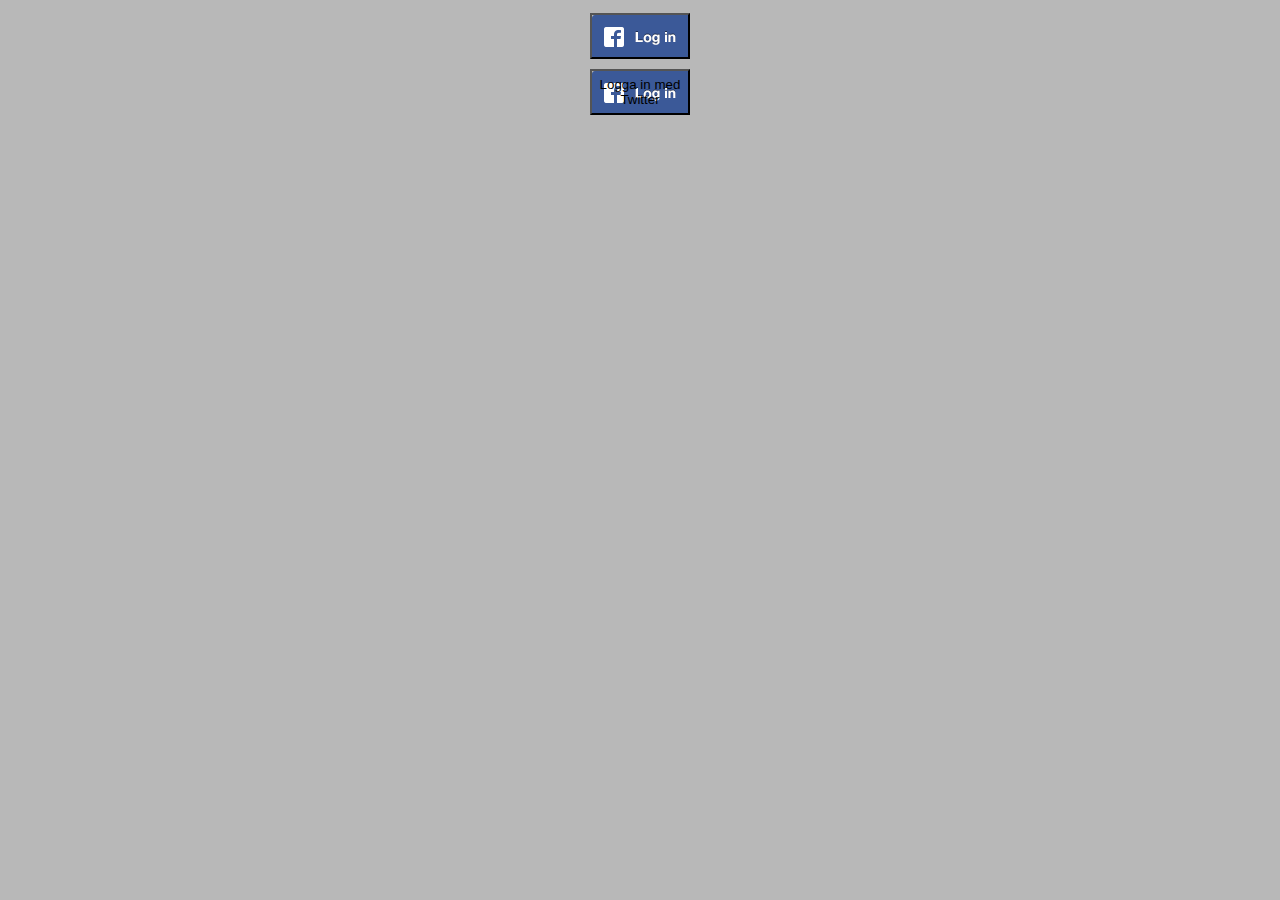
==== login/login.html @ 4ffc8068 "tst" ====
<!DOCTYPE html>

<header>

</header>

<body>

<style>

	body {
  background-color: #b8b8b8
}

.wrapper {
    text-align: center;
}

.button {
	background: url(fb.png) no-repeat;
    width:100px;
    height:46px;
    position: relative;
    top:50%;
    margin:5px;
   
}
</style>

<body bg >
  
<div class="wrapper">
    <button class="button"></button>
</div>
<div class="wrapper">
  <button class="button">Logga in med Twitter</button>


</body>




<html>
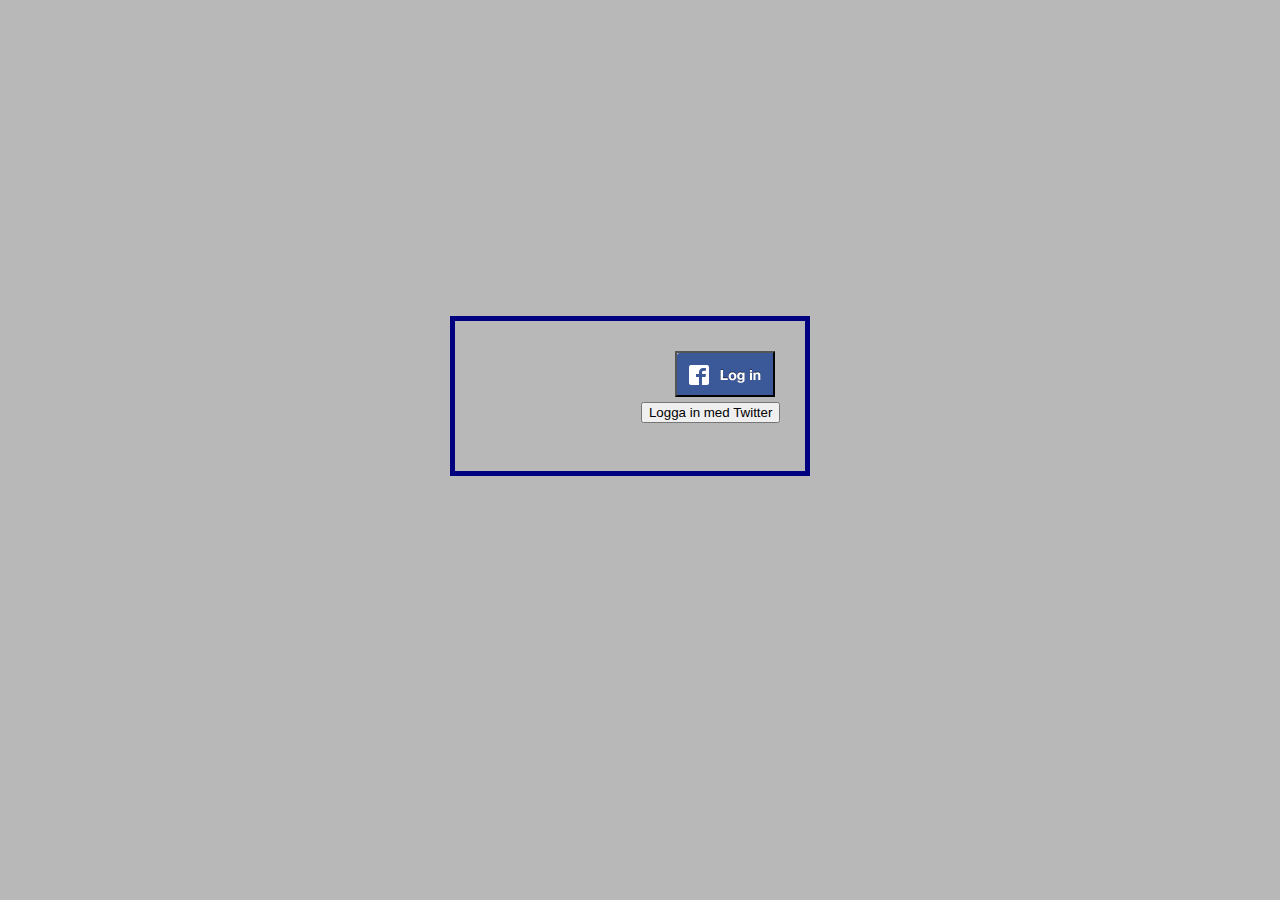
==== commit 368a3754: "tests" ====
--- a/login/login.html
+++ b/login/login.html
@@ -13,27 +13,44 @@
 }
 
 .wrapper {
-    text-align: center;
+    text-align: right;
 }
 
-.button {
+.button1 {
 	background: url(fb.png) no-repeat;
     width:100px;
     height:46px;
     position: relative;
     top:50%;
     margin:5px;
-   
+
+}
+
+.box {
+    width: 300px;
+    height:100px;
+    padding: 25px;
+    border: 5px solid navy;
+    margin: 25%;
+    position: relative;
+    margin-left: 35%;
+    margin-right: 0%;
+    
+
 }
 </style>
 
-<body bg >
+<div class="box">
+
+<body bg>
   
 <div class="wrapper">
-    <button class="button"></button>
+    <button class="button1"></button>
 </div>
 <div class="wrapper">
   <button class="button">Logga in med Twitter</button>
+
+</div>
 
 
 </body>
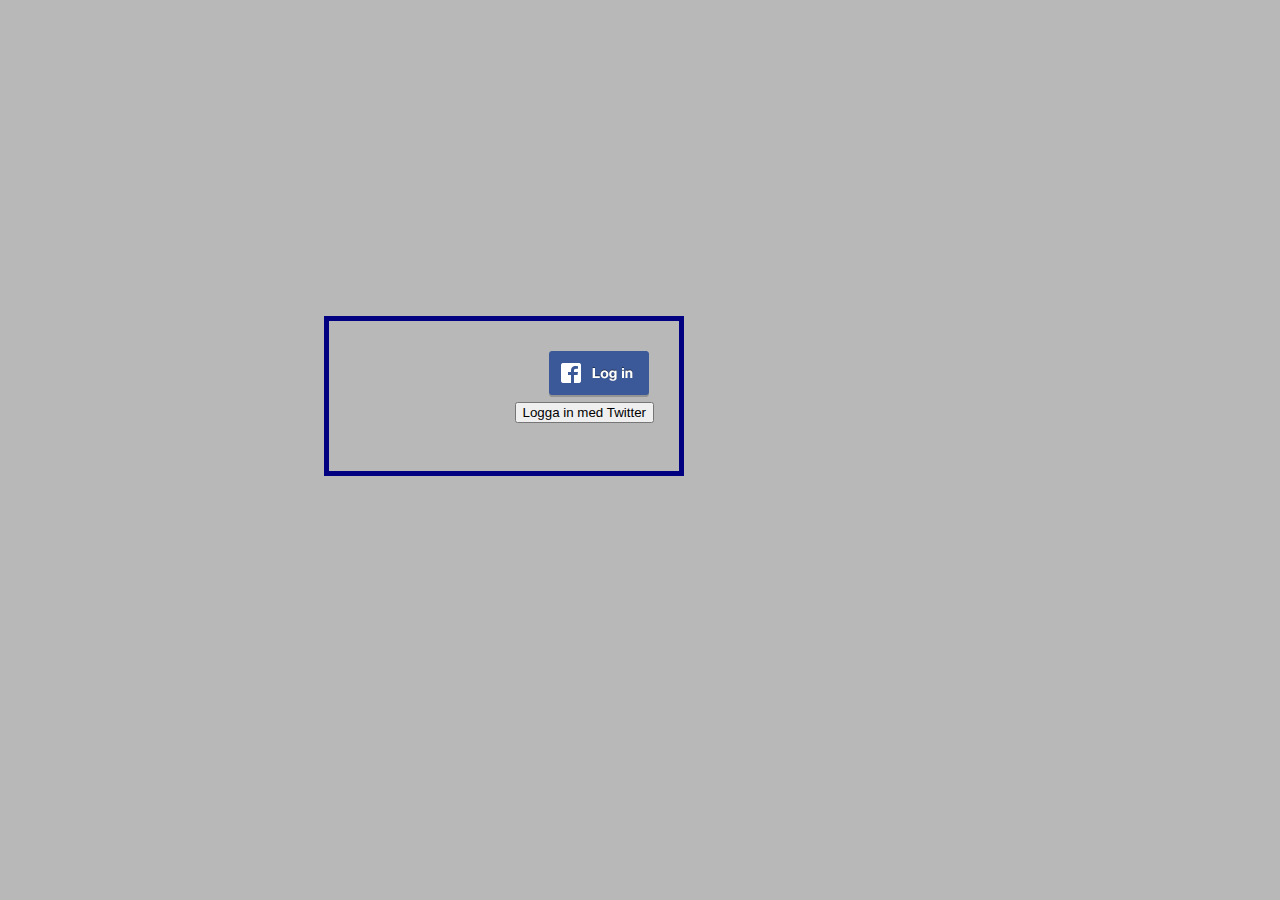
==== commit 4a442625: "tat" ====
--- a/login/login.html
+++ b/login/login.html
@@ -17,12 +17,13 @@
 }
 
 .button1 {
-	background: url(fb.png) no-repeat;
+	  background: url(fb.png) no-repeat;
     width:100px;
     height:46px;
     position: relative;
     top:50%;
     margin:5px;
+    border:none;
 
 }
 
@@ -33,8 +34,7 @@
     border: 5px solid navy;
     margin: 25%;
     position: relative;
-    margin-left: 35%;
-    margin-right: 0%;
+
     
 
 }
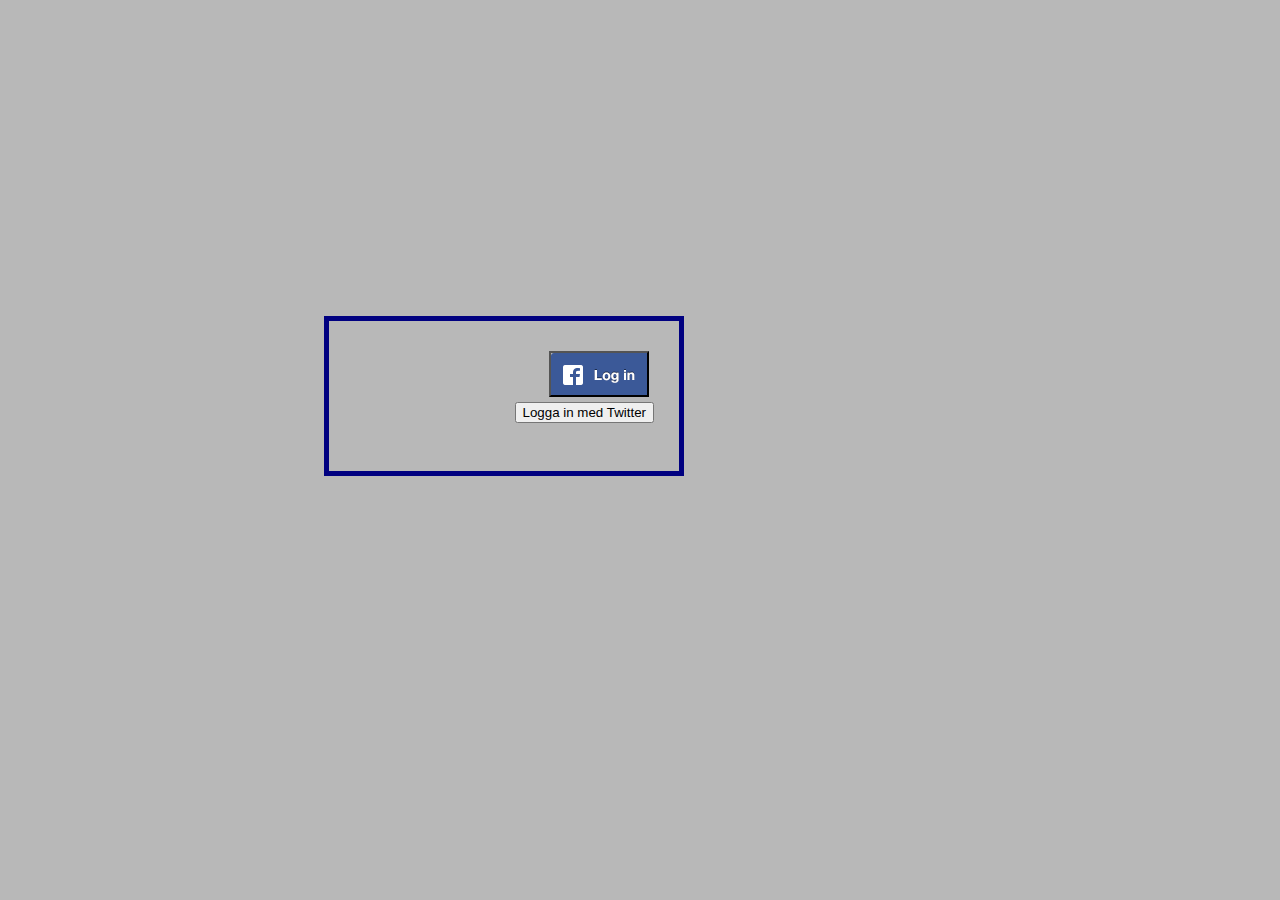
==== commit c0bdaec0: "eta" ====
--- a/login/login.html
+++ b/login/login.html
@@ -23,7 +23,6 @@
     position: relative;
     top:50%;
     margin:5px;
-    border:none;
 
 }
 
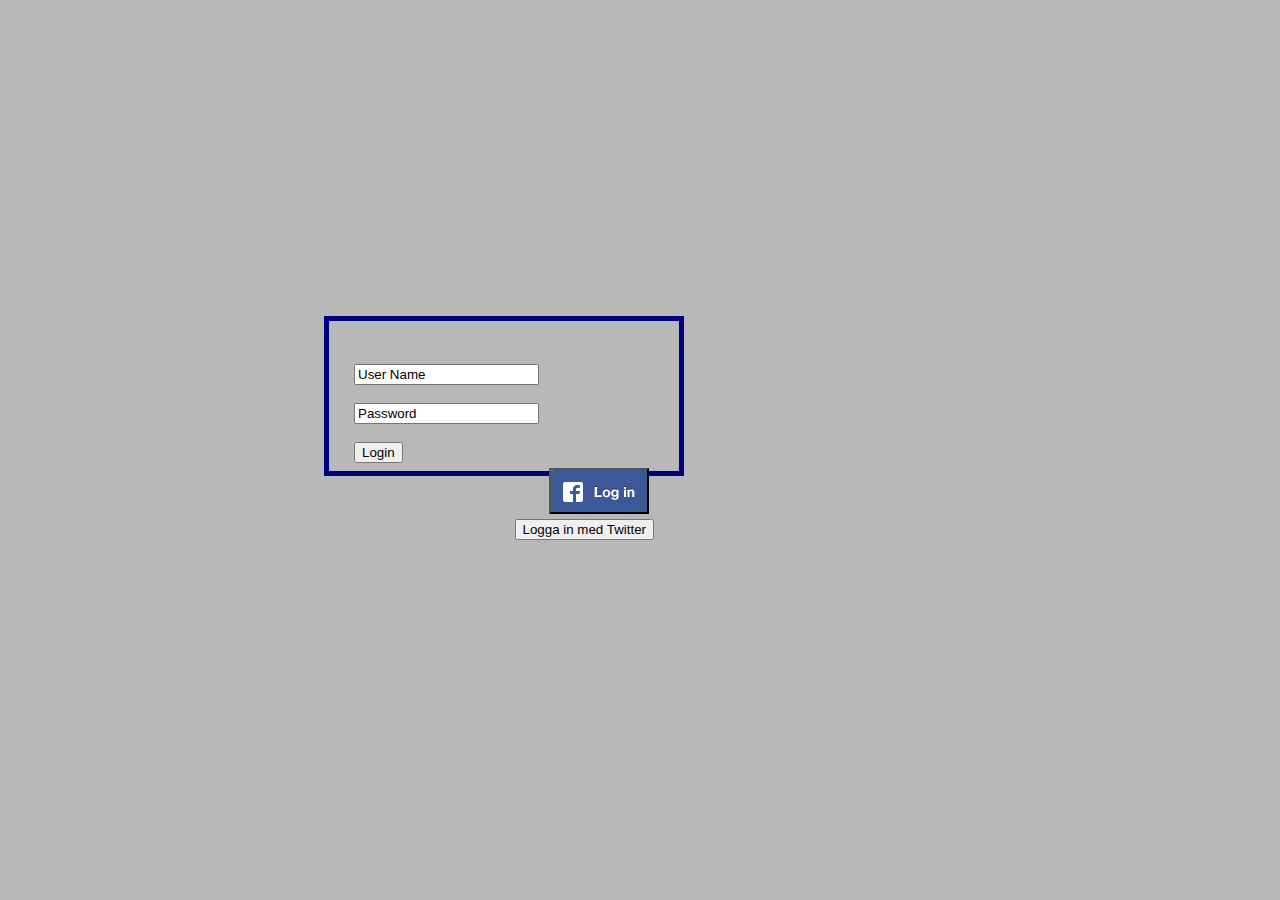
==== commit 9703f459: "test" ====
--- a/login/login.html
+++ b/login/login.html
@@ -1,8 +1,9 @@
 <!DOCTYPE html>
 
-<header>
+<head>
 
-</header>
+
+</head>
 
 <body>
 
@@ -12,8 +13,12 @@
   background-color: #b8b8b8
 }
 
-.wrapper {
+.wrapper1 {
     text-align: right;
+}
+
+.wrapper2 {
+    text-align: left;
 }
 
 .button1 {
@@ -42,11 +47,23 @@
 <div class="box">
 
 <body bg>
+
+<div class="wrapper2">
+    <form action="action_page.php">
+    <br>
+    <input type="text" name="User Name" value="User Name">
+    <br>
+    <br>
+    <input type="text" name="Password" value="Password">
+    <br><br>
+    <input type="submit" value="Login">
+    </form>
+</div>
   
-<div class="wrapper">
+<div class="wrapper1">
     <button class="button1"></button>
 </div>
-<div class="wrapper">
+<div class="wrapper1">
   <button class="button">Logga in med Twitter</button>
 
 </div>
